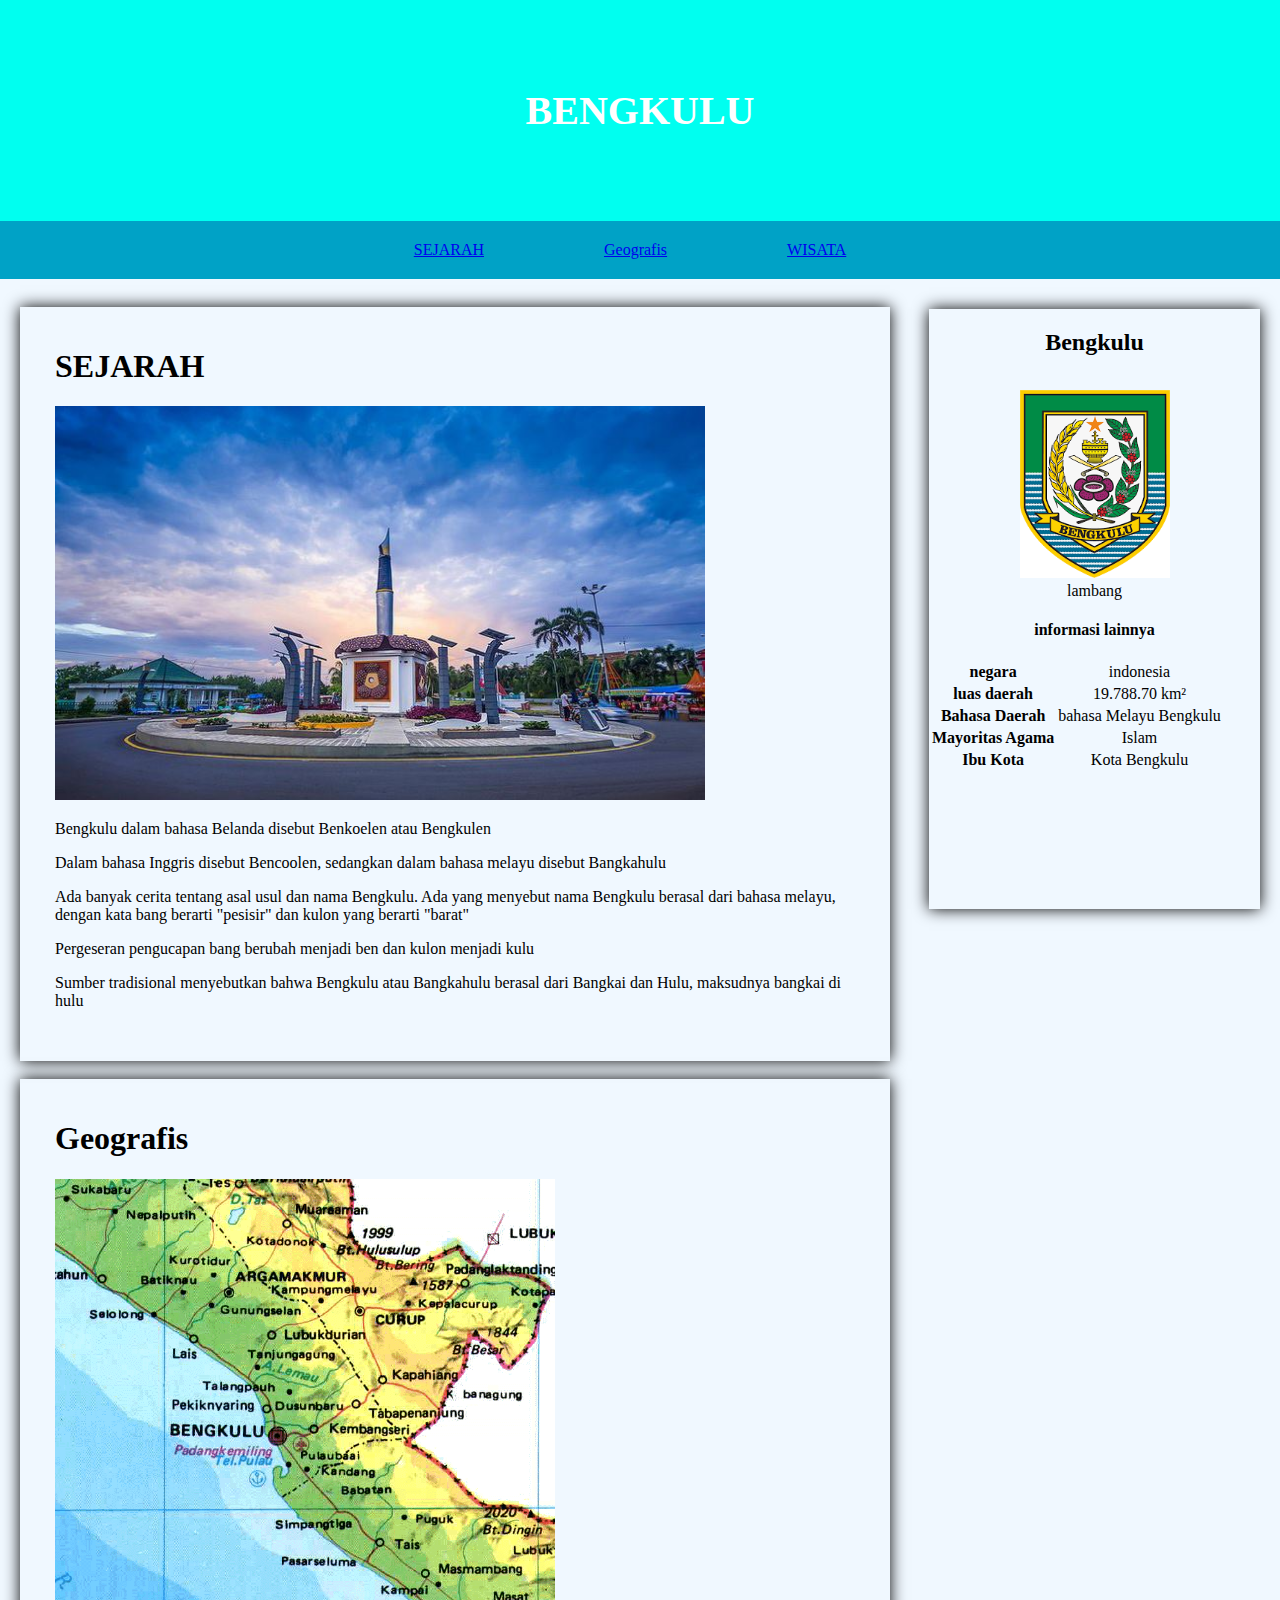
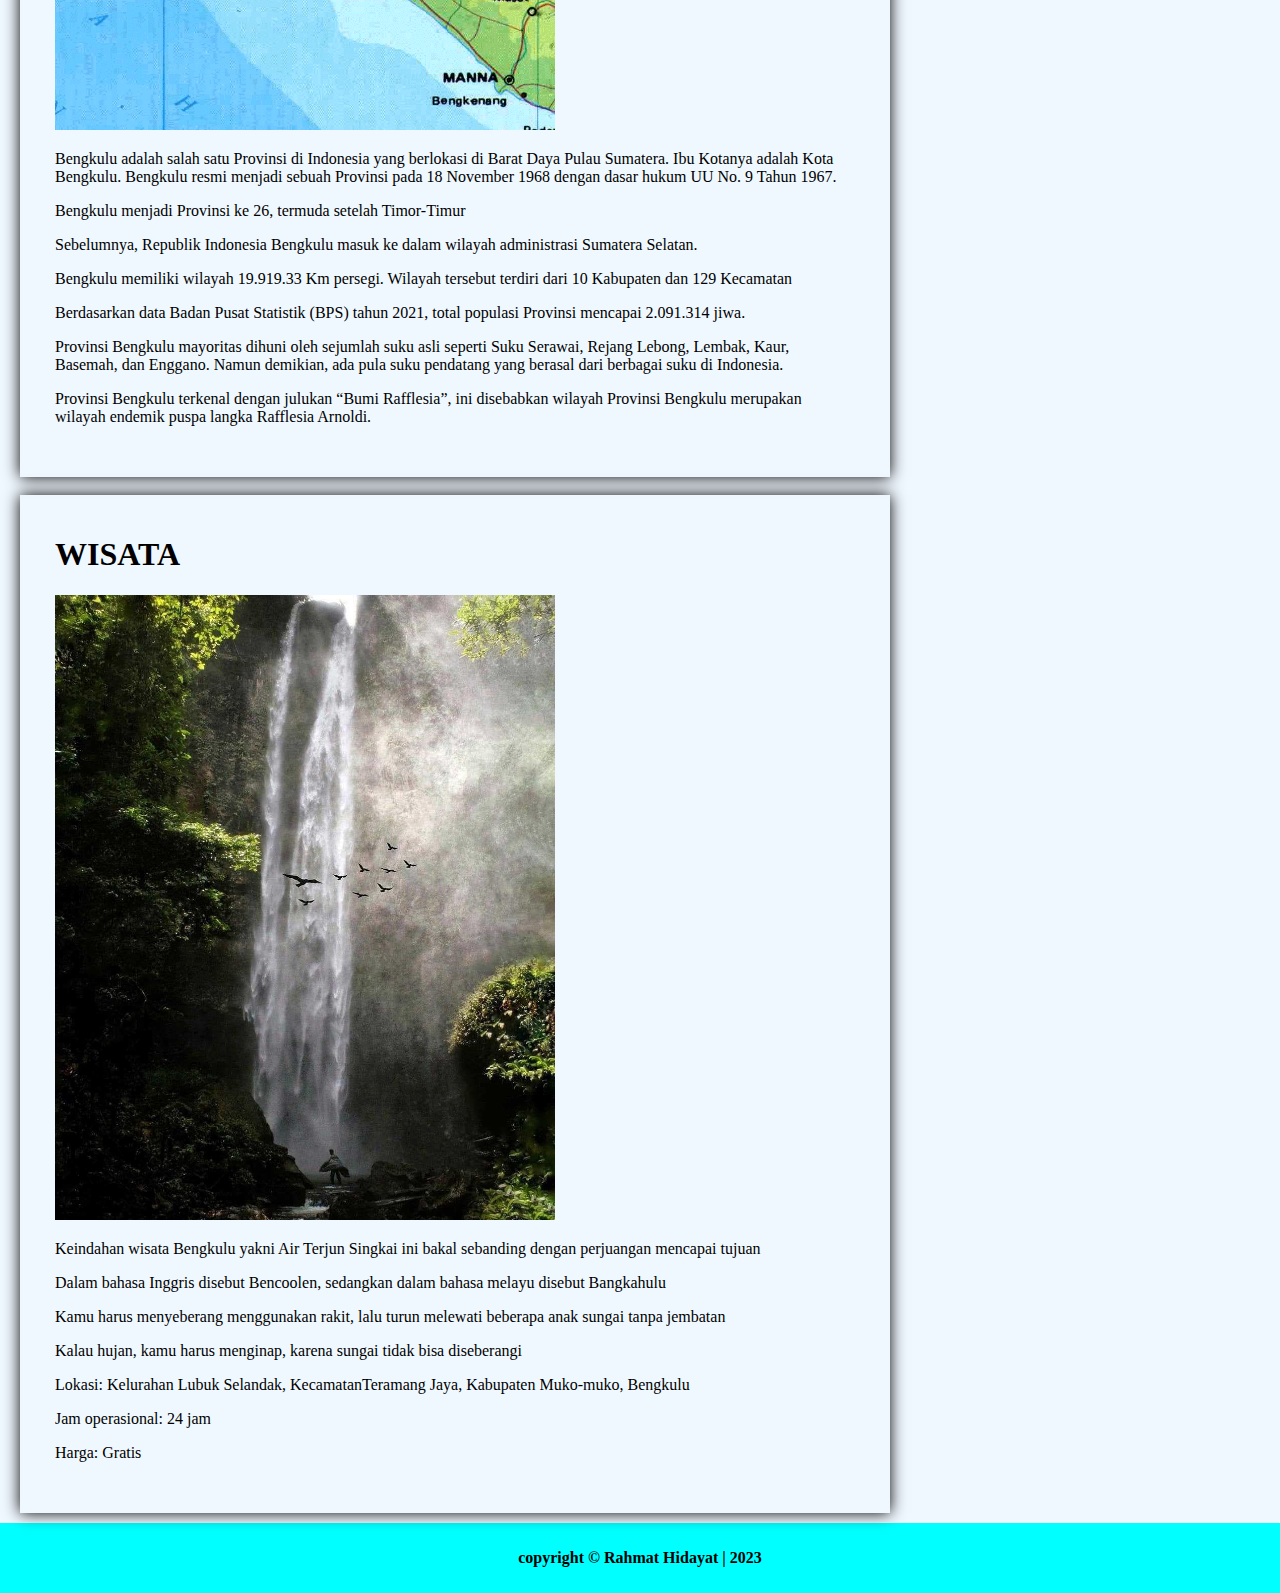
==== inndexs.html @ 1457019c "upload pertama" ====
<!DOCTYPE html>
<html lang="en">
<head>
    <meta charset="UTF-8">
    <meta name="viewport" content="width=device-width, initial-scale=1.0">
    <title>Dicoding</title>
    <link rel="stylesheet" href="inndexs.css">
</head>
    <body>
    <!--header-->
      <header>    
    <div class="logo">
        <h1>BENGKULU</h1>
      </div>
        
      <nav>
         <a href="#SEJARAH" 
            style="padding-top: 20px;
                   padding-right: 70px;
                   padding-bottom: 0px;
                   padding-left: 50px;">SEJARAH</a>

        <a href="#GEOGRAFIS" 
            style="padding-top: 20px;
                   padding-right: 70px;
                   padding-bottom: 20px;
                   padding-left: 50px;">Geografis</a>

         <a href="#WISATA"
            style="padding-top: 20px;
                   padding-right: 70px;
                   padding-bottom: 20px;
                   padding-left: 50px;">WISATA</a>          
        </nav>
      </header>
        <!--end of header-->

         <!--main-->
      <main>
         
         <div id="card">
            <br>
            <article id="SEJARAH" class="card">
               <h1>SEJARAH</h1>
               <img src="images/alun alun bengkulu.jpg" alt="SEJARAH" class="featured-image" width="650px">
               <p>Bengkulu dalam bahasa Belanda disebut Benkoelen atau Bengkulen</p>

               <p>Dalam bahasa Inggris disebut Bencoolen, sedangkan dalam bahasa melayu disebut Bangkahulu</p>

               <p>Ada banyak cerita tentang asal usul dan nama Bengkulu. Ada yang menyebut nama Bengkulu berasal dari bahasa melayu, dengan kata bang berarti "pesisir" dan kulon yang berarti "barat"</p>

               <p>Pergeseran pengucapan bang berubah menjadi ben dan kulon menjadi kulu</p>

               <p>Sumber tradisional menyebutkan bahwa Bengkulu atau Bangkahulu berasal dari Bangkai dan Hulu, maksudnya bangkai di hulu</p>

            </article>
               <br>
            <article id="Geografis" class="card">
               <h1>Geografis</h1>
               <img src="images/peta bengkulu.gif" alt="Geografis" class="featured-image" width="500px">
               <p>Bengkulu adalah salah satu Provinsi di Indonesia yang berlokasi di Barat Daya Pulau Sumatera. Ibu Kotanya adalah Kota Bengkulu. Bengkulu resmi menjadi sebuah Provinsi pada 18 November 1968 dengan dasar hukum UU No. 9 Tahun 1967.</p>

               <p>Bengkulu menjadi Provinsi ke 26, termuda setelah Timor-Timur</p>
               
               <p>Sebelumnya, Republik Indonesia Bengkulu masuk ke dalam wilayah administrasi Sumatera Selatan.</p>

               <p>Bengkulu memiliki wilayah 19.919.33 Km persegi. Wilayah tersebut terdiri dari 10 Kabupaten dan 129 Kecamatan</p>

               <p>Berdasarkan data Badan Pusat Statistik (BPS) tahun 2021, total populasi Provinsi mencapai 2.091.314 jiwa.</p>

               <p>Provinsi Bengkulu mayoritas dihuni oleh sejumlah suku asli seperti Suku Serawai, Rejang Lebong, Lembak, Kaur, Basemah, dan Enggano. Namun demikian, ada pula suku pendatang yang berasal dari berbagai suku di Indonesia.</p>

               <p>Provinsi Bengkulu terkenal dengan julukan “Bumi Rafflesia”, ini disebabkan wilayah Provinsi Bengkulu merupakan wilayah endemik puspa langka Rafflesia Arnoldi.</p>

            </article>
               <br>
            <article id="WISATA" class="card">
               <h1>WISATA</h1>
               <img src="images/wisata di bengkulu.jpg" alt="WISATA" class="featured-image" width="500px">
               <p>Keindahan wisata Bengkulu yakni Air Terjun Singkai ini bakal sebanding dengan perjuangan mencapai tujuan</p>

               <p>Dalam bahasa Inggris disebut Bencoolen, sedangkan dalam bahasa melayu disebut Bangkahulu</p>

               <p>Kamu harus menyeberang menggunakan rakit, lalu turun melewati beberapa anak sungai tanpa jembatan</p>

               <p>Kalau hujan, kamu harus menginap, karena sungai tidak bisa diseberangi</p>

               <p>Lokasi: Kelurahan Lubuk Selandak, KecamatanTeramang Jaya, Kabupaten Muko-muko, Bengkulu</p>

               <p>Jam operasional: 24 jam</p>

               <p>Harga: Gratis</p>


            </article>
         </div>
      
         <aside>
             <!--<article class="profil">-->
         <div class="card-profil">
            <h2>Bengkulu</h2>
                <figure>
                 <img src="images/lambang bengkulu.png" alt="logo" width="150px" style="margin-top:15px">
                 <figcaption>lambang</figcaption>
            </figure>

                <section class="informasi"> 
                   <h4>informasi lainnya</h4>
    
                <table>
                     <tr>
                         <th>negara</th>
                        <td>indonesia</td>
                     </tr>
    
                     <th>luas daerah</th>
                     <td>19.788.70 km²</td>
    
                     <tr>
                        <th>Bahasa Daerah</th>
                        <td> bahasa Melayu Bengkulu</td>
                     </tr>
    
                     <tr>
                        <th>Mayoritas Agama</th>
                        <td>Islam</td>
                     </tr>
    
                     <tr>
                        <th>Ibu Kota</th>
                        <td>Kota Bengkulu</td>
                     </tr>
                  </table>
               </section>
            </div>
           <!--</article>-->
         </aside>
        </main>
       <!--end main>-->
      
      <!--footer-->
      <footer>
         copyright &copy Rahmat Hidayat | 2023
      </footer>
      <!--end of footer-->
      </div>
    </body>
</html>
---- inndexs.css ----
body{
    font-family: "Quicksand";
    padding: 0px;
    margin: 0px;
}

.logo{
    background-color:  #00fff0;
    padding: 60px;
    font-size: 20px;
    text-align: center;
    color: white;
}

nav{
    display: flex;
    background-color: #00a2c6;
    top: 0;
    position: sticky;
    justify-content: center;
}

nav li:hover{
    display: flex;
    list-style-type: none;
    margin-right: 20px;
}

nav li a:hover{
    color: black;
}

article{
    padding-top: 20px;
    padding-right: 35px;
    padding-bottom: 35px;
    padding-left: 35px;
    box-shadow: 0px 0px 15px;
    width: 800px;
}

aside{
    margin-top: 20px;
    margin-left:15px;   
    box-shadow:0px 0px 15px;
    height: 600px;
    width:800px;
    text-align: center;
}

footer{
    color: white;
    text-align: center;
    height: 40px;
    line-height: 40px;
}

main{
    background-size: cover;
    background-color: aliceblue;
    padding: 10px 20px;
    display: flex;
    gap: 1.5rem;
    margin: 0;
}

aside figcaption{
    text-align: center;
}

header{
    display: inline;
}

footer{
    padding: 15px;
    background-color: aqua;
    color: black;
    text-align: center;
    font-weight: bold;
}
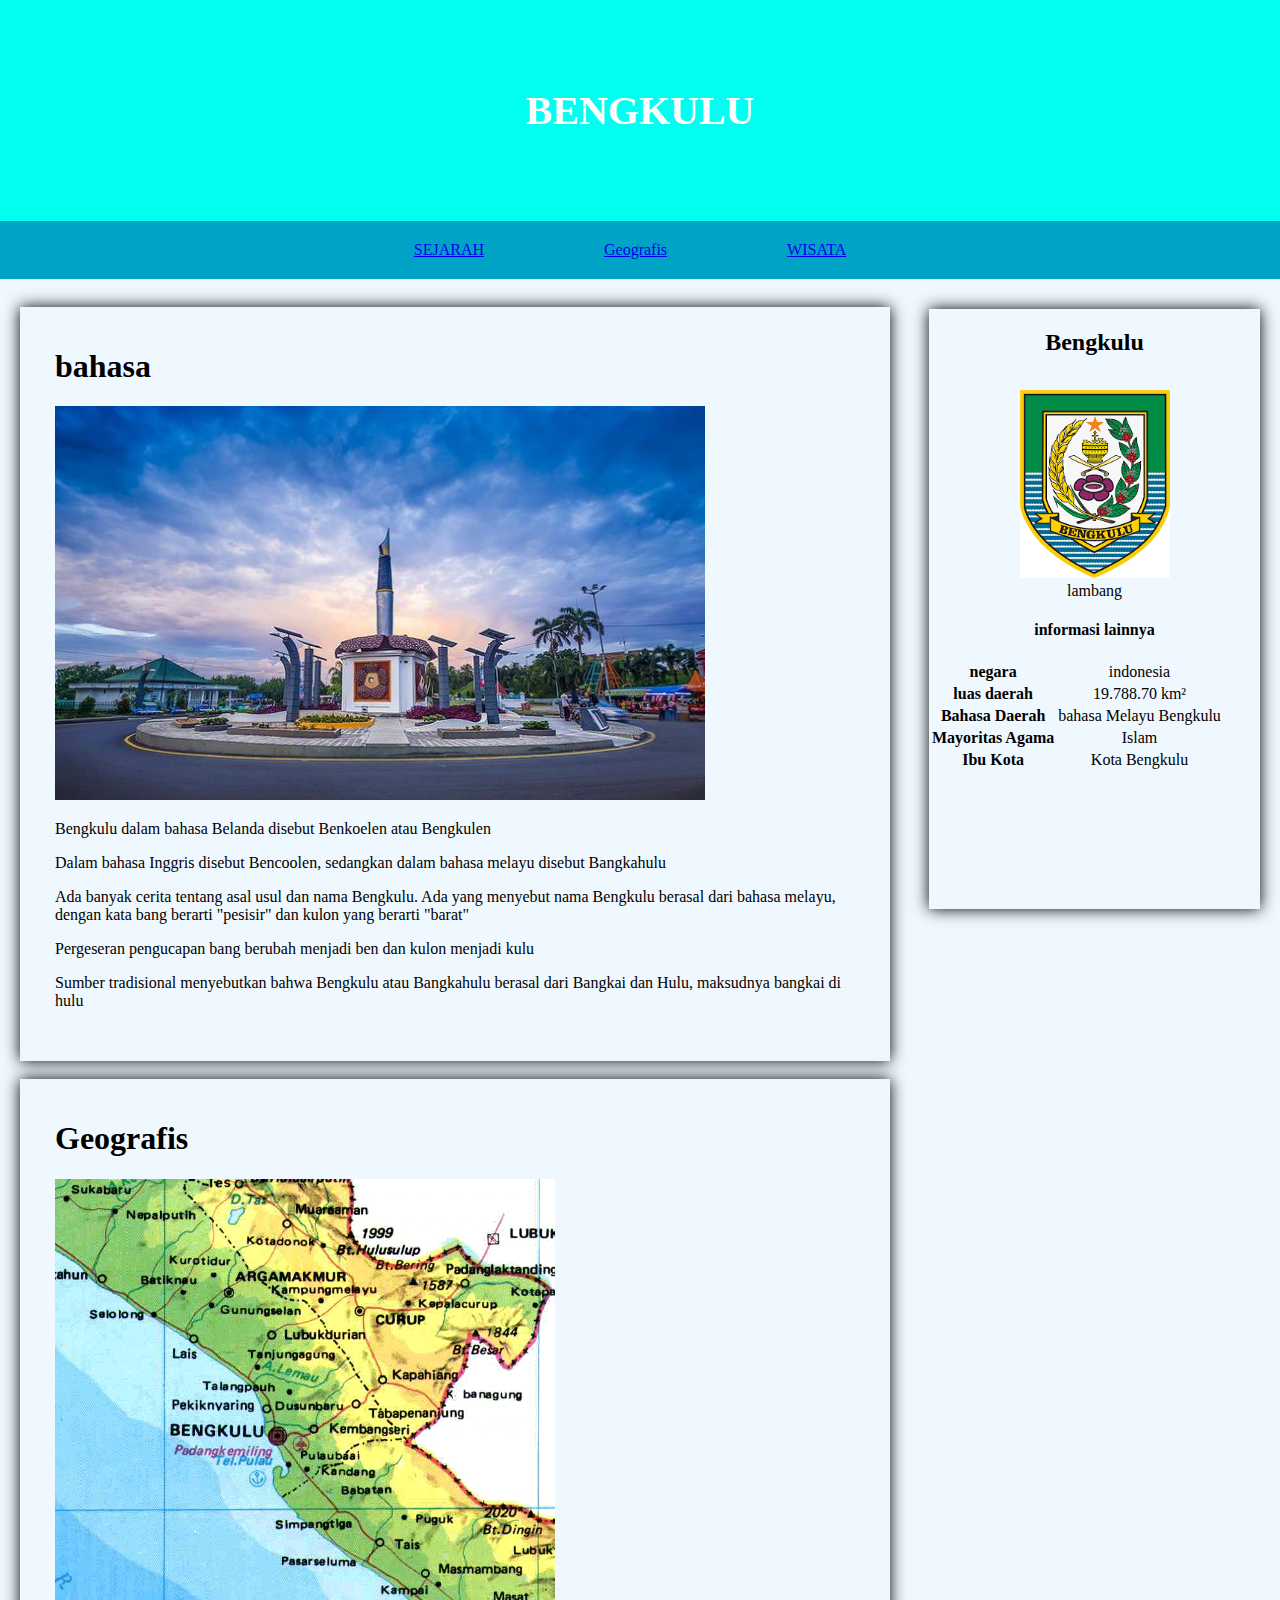
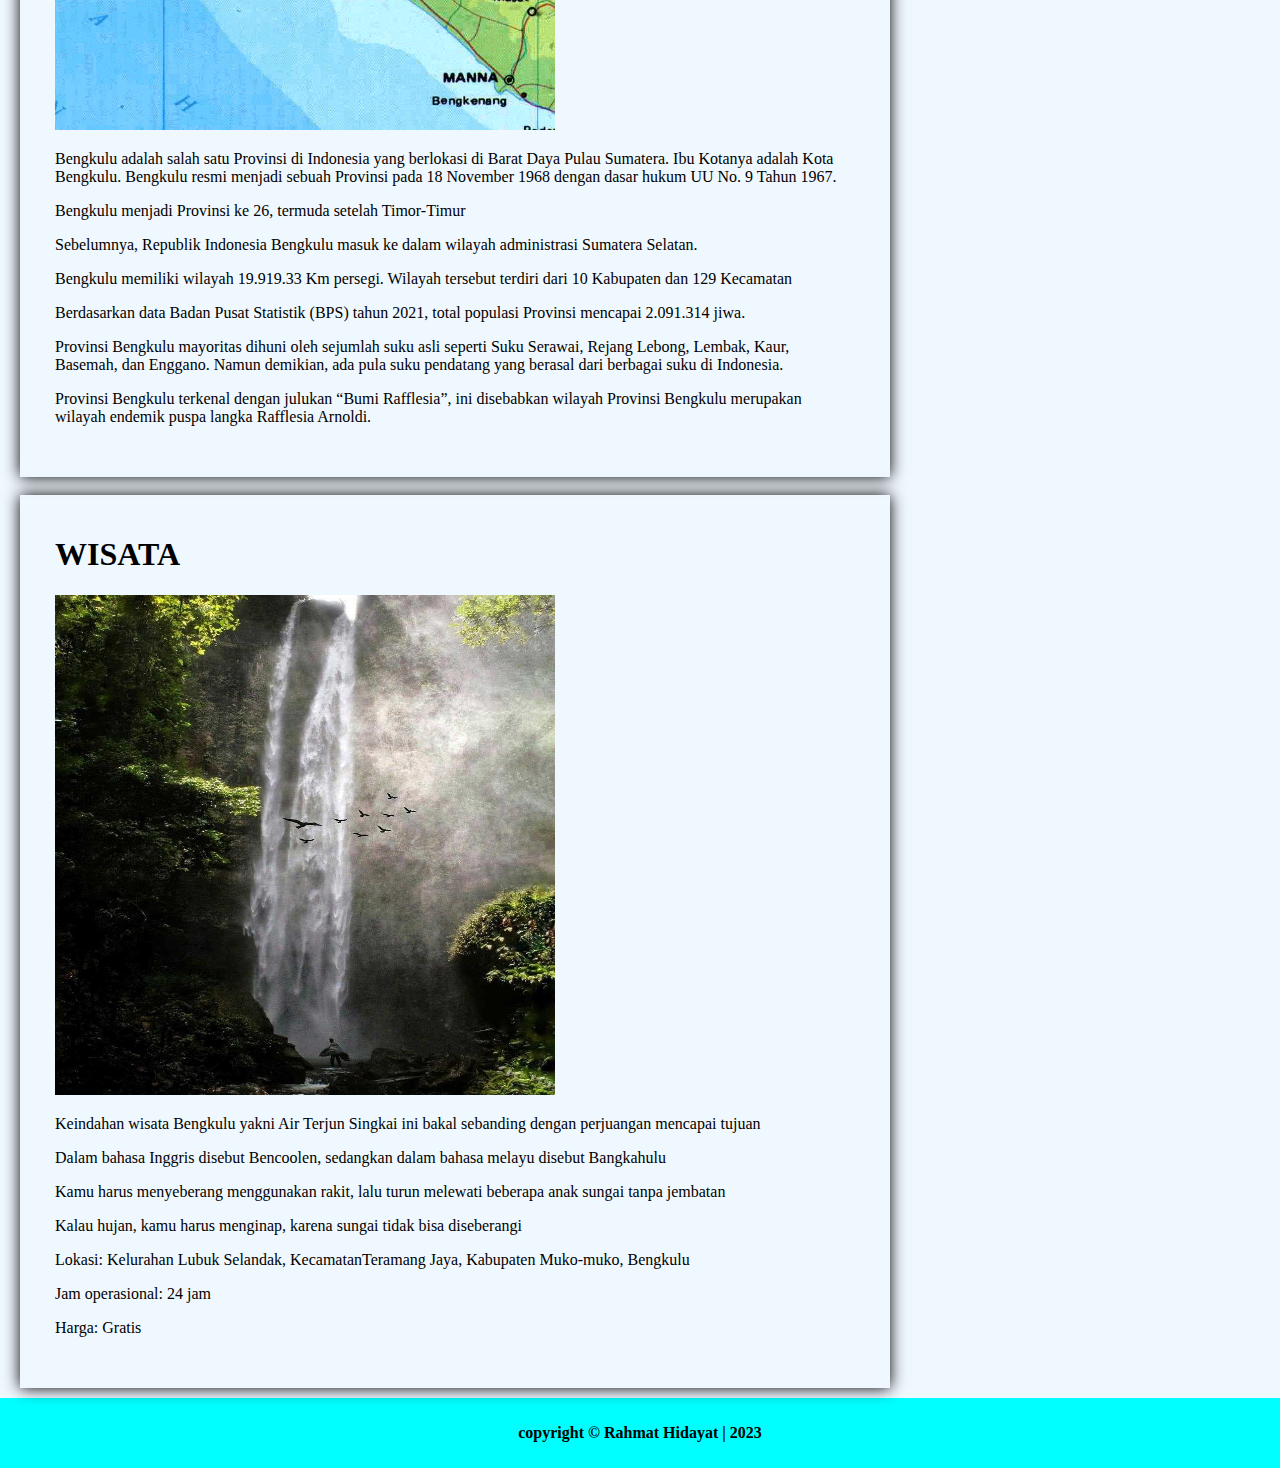
==== commit a54e2965: "update indnexs" ====
--- a/inndexs.html
+++ b/inndexs.html
@@ -20,7 +20,7 @@
                    padding-bottom: 0px;
                    padding-left: 50px;">SEJARAH</a>
 
-        <a href="#GEOGRAFIS" 
+        <a href="#Geografis" 
             style="padding-top: 20px;
                    padding-right: 70px;
                    padding-bottom: 20px;
@@ -41,7 +41,7 @@
          <div id="card">
             <br>
             <article id="SEJARAH" class="card">
-               <h1>SEJARAH</h1>
+               <h1>bahasa </h1>
                <img src="images/alun alun bengkulu.jpg" alt="SEJARAH" class="featured-image" width="650px">
                <p>Bengkulu dalam bahasa Belanda disebut Benkoelen atau Bengkulen</p>
 
@@ -76,7 +76,7 @@
                <br>
             <article id="WISATA" class="card">
                <h1>WISATA</h1>
-               <img src="images/wisata di bengkulu.jpg" alt="WISATA" class="featured-image" width="500px">
+               <img src="images/wisata di bengkulu.jpg" alt="WISATA" class="featured-image" width="500px" height="500px">
                <p>Keindahan wisata Bengkulu yakni Air Terjun Singkai ini bakal sebanding dengan perjuangan mencapai tujuan</p>
 
                <p>Dalam bahasa Inggris disebut Bencoolen, sedangkan dalam bahasa melayu disebut Bangkahulu</p>
